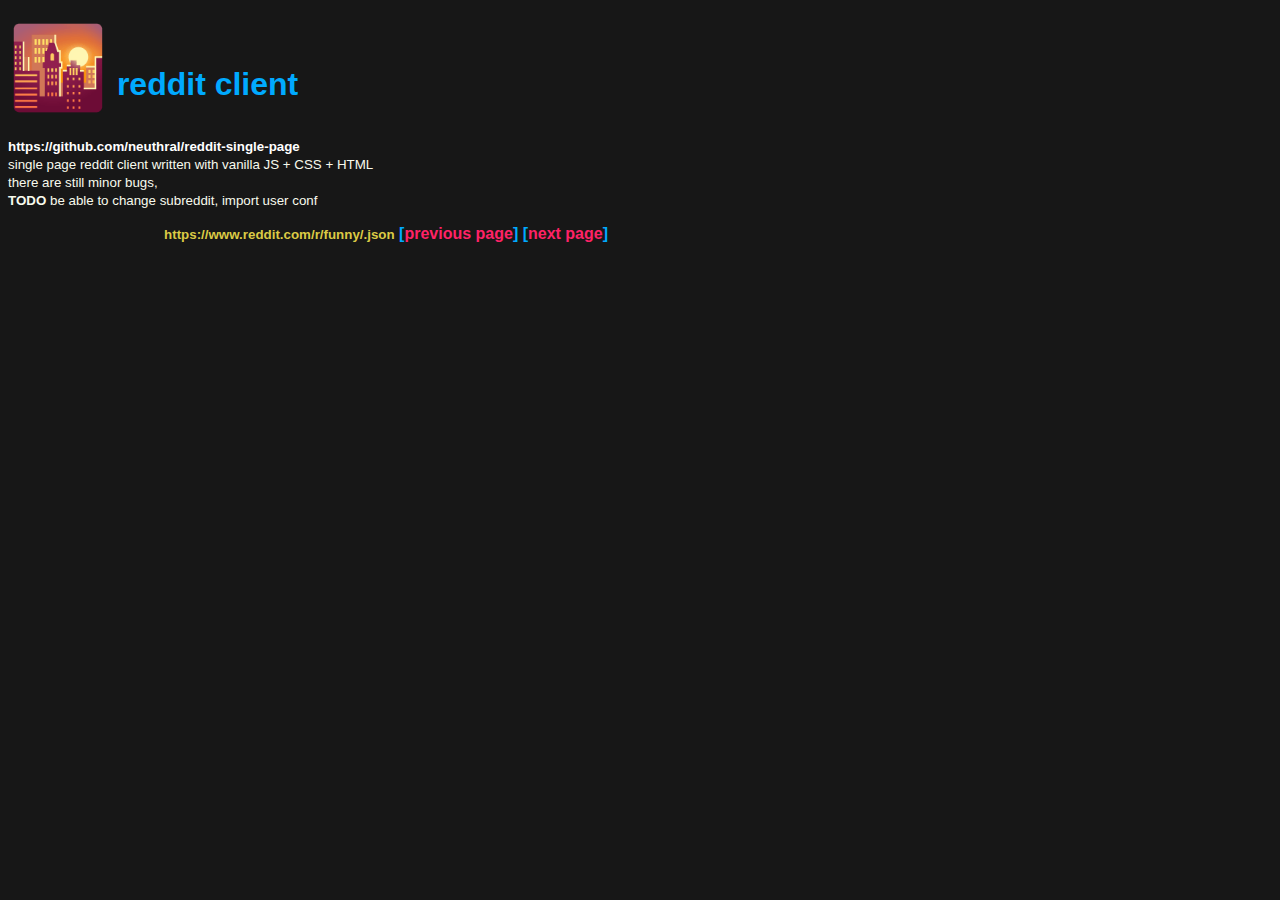
==== reddit.html @ e36c8413 "added minified html" ====
<!DOCTYPE html>
<html>
<title>reddit client</title>
<meta charset="UTF-8">
<meta name='viewport' content='width=device-width, initial-scale=1'>
<link rel="icon" type="image/x-icon" href="favicon.ico">
<style>
  body {
    font-family: 'Trebuchet MS', sans-serif;
    background-color: #171717;
    color: #F7FAED;
  }
  a, a:visited, a:active {
    color: #FFFFFF;
    text-decoration: none;
    font-weight: bold;
  }
  .hidden {
    display: none;
  }
  .green {
    background-color: #34D399;
  }
  .green-text {
    color: #34D399;
  }
  .yellow-text {
      color: #dbca45;
      font-weight: bold;
  }
  .red-bg {
      background-color: #FF2266;
  }
  .red-text {
      color: #FF2266;
  }
  .light-bg {
      background-color: #F7FAED;
  }
  .light-text {
      color: #F7FAED;
  }
  .blue-bg {
      background-color: #00AAFF;
  }
  .blue-text {
      color: #00AAFF;
  }
  .dark-bg {
      background-color: #171717;
  }
  .dark-text {
      color: #171717;
  }
  .container {
    max-width: 600px;
  }
  .top-links {
    width: 100%;
    text-align: right;
  }
  .top-links a {
    color: #FF2266;
  }
  ul.posts-container {
    display: block;
    list-style: none;
    margin: 0;
    padding: 0;
  }
  li.post {
    clear: both;
    /*max-width: 600px;*/
    max-width: 600px;
    margin-top: 16px;
    position: relative;
  }
  li.post object,img {
    float: left;
  }
  li.post:hover {
    cursor: pointer;
    background-color: #2a2a2a;
  }
  li.post div.postTextContainer {
    width: 100%;
    text-align: right;
    word-wrap: break-word;
    overflow-wrap: break-word;
  }
  li.post header {
    height: 80px;
  }
  li.post footer {
    height: 24px;
    font-size: 12px;
  }
  li.postCommentsContainer {
    position: relative;
    max-width: 600px;
    clear: both;
    opacity: 1.0;
  }
  li.postCommentsContainer ul {
    margin: 0;
    padding: 0;
    list-style: none;
    font-size: small;
  }
  li.postCommentsContainer ul li:nth-child(even) {
    color: #878787;
  }  
  li.postCommentsContainer header {
    height: auto;
    width: 96vw;
    max-width: 600px;
    display: block;
    background-color: #373737;
    text-align: center;
  }
  li.postCommentsContainer header video {
    width: 100%;
    max-width: 600px;
  }
  li.postCommentsContainer header img {
    max-height: 1200px;
    max-width: 100%;
  }
  li.postCommentsContainer .links {
    display: block;
    width: 100%;
    font-size: small;
    background-color: #2a2a2a;
  }
  li.postCommentsContainer .links a:hover {
    color: #34D399;
  }
  li.postCommentsContainer .text {
    display: block;
    max-width: 600px;
    word-wrap: break-word;
  }
</style>
<body>
  <div class='container'>
    <div class="title">
      <a href="index.html">
        <h1 class="blue-text">
          <span style='font-size: 80px;'>&#127751;</span> reddit client
        </h1>
      </a>
      <small>
        <a href="https://github.com/neuthral/reddit-single-page">https://github.com/neuthral/reddit-single-page</a>
        <br>single page reddit client written with vanilla JS + CSS + HTML
        <br>there are still minor bugs, 
        <br><b>TODO</b> be able to change subreddit, import user conf
      </small>
    </div>

    <p id="pageLinks" class="top-links">

      <!--
      <select id="sub-select" onchange="urlObject.changeSub(this.value)">
        <option value="funny" selected>r/funny</option>
        <option value="memes">r/memes</option>
        <option value="cats">r/cats</option>
      </select> -->

      <small id="urlPath" class="yellow-text"></small>
      <a id="prevPageLink" href="" class="red-text">
        <b class="blue-text">[</b>previous page<b class="blue-text">]</b>
      </a>
      <a id="nextPageLink" href="">
        <b class="blue-text">[</b>next page<b class="blue-text">]</b>
      </a>
    </p>

    <ul id="postsListContainer" class="posts-container">
      <!-- data goes here -->
    </ul>

    <!-- template for post element-->
    <template id='postRowTemplate'>
      <li class="post" onclick="handlePostOpen(this)">
        <object data="" type="image/jpg" height="96px" width="128px" loading="lazy">
          <img src="" height="96px" width="128px" loading="lazy" />
        </object>
        <div class="postTextContainer">
          <header>{title}</header>
          <footer>
            <span class="red-text">{author}</span>
            <b class="green-text">&#916;</b>
            <span class="green-text">{ups}</span>
            <span class="blue-text">{date}</span>
            <b>&#8865;</b>
            <span class="light-text">{comments}</span>
          </footer>
        </div>
      </li>
    </template>

    <!-- template for comments element -->
    <template id="postCommentsTemplate">
      <ul>
        <header>
          <img src="" alt="" srcset="">
        </header>
        <li class="links">
          <a href="" target="_blank">url+permalink</a>
        </li>
        <li>
          <p class="text"></p>
        </li>
      </ul>
    </template>

    <!-- video template -->
    <template id="postMediaTemplate">
      <video width="100%" height="" controls autoplay loading="lazy">
          <source src="${data.media.reddit_video.dash_url}" type="video/mp4">
          <source src="${data.media.reddit_video.dash_url}" type="video/mp4">
          <source src="${data.media.reddit_video.fallback_url}" type="video/ogg">
          Your browser does not support the video tag.
      </video>
    </template>

  </div>

  <script>
    const ul = document.querySelector('#postsListContainer')
    const postTemplate = document.querySelector('#postRowTemplate')
    const commentsTemplate = document.querySelector('#postCommentsTemplate')
    const mediaTemplate = document.querySelector('#postMediaTemplate')
    var visitedPosts = JSON.parse(localStorage.getItem('visited')) || []
    var loading = false

    function setAttributes(el, attrs) {
        for (var key in attrs) {
            el.setAttribute(key, attrs[key]);
        }
    }
    var urlObject = {
        domain: 'https://www.reddit.com',
        sub: 'funny',
        path: '/r/funny/.json',
        limit: `?limit=100`,
        
        urlSub() {
            return `${this.domain}/r/${this.sub}/.json`
        },
        changeSub(sub) {
          fetchPosts(this.domain + `/r/${sub}` + this.path)
        }
    }

    function makePost(p) {
        let clone = postTemplate.content.cloneNode(true)
        let li = clone.querySelector('li')

        setAttributes(li, {
            'id': p.data.id,
            'open': 'false',
            'data-id': p.data.id,
            'data-url': p.data.url,
            'data-text': p.data.selftext,
            'data-image': p.data.thumbnail // (p.data.is_self || p.data.is_video || p.data.is_meta) ? '' :
        })

        if (p.data.is_video) {
            setAttributes(li, {
                'data-media-0': p.data.media.reddit_video.hls_url,
                'data-media-1': p.data.media.reddit_video.dash_url,
                'data-media-2': p.data.media.reddit_video.fallback_url,
                'data-media-width': (p.data.media.reddit_video.width > 600) ? 600 : p.data.secure_media.reddit_video.width
            })
            clone.querySelector('object > img').src = `https://fakeimg.pl/128x96/383434/909090?text=video&font=museo`
        }
        
        clone.querySelector('object').data = p.data.thumbnail
        if (
            p.data.thumbnail == 'default' ||
            p.data.thumbnail == 'self' ||
            p.data.thumbnail == 'nsfw' 
        ) {
            clone.querySelector('object > img').src = `https://via.placeholder.com/128x96.png?text=${p.data.thumbnail}`
        }

        let header = clone.querySelector('header')
        header.textContent = p.data.title.substring(0, 192)
        header.textContent += (p.data.is_video) ? ' --- [VIDEO] ' : ' '
        let sub = document.createElement('i')
        sub.classList.add('yellow-text')
        sub.textContent = 'r/' + p.data.subreddit
        header.appendChild(sub)

        let date = new Date(p.data.created * 1000)
        let footers = clone.querySelectorAll('footer > span')
        footers[0].textContent = p.data.author
        footers[1].textContent = p.data.ups
        footers[2].textContent = date.getDate() + "/" + (date.getMonth() + 1) + "/" + date.getFullYear()
        footers[3].textContent = p.data.num_comments

        ul.appendChild(clone)

        return p.data
    }

    function handlePostClose(target) {
        if (target.getAttribute('open') == 'true') {
            target.setAttribute('open', 'false')

            //let el = document.getElementById(`#${target.id}`)
            let el = target.querySelector('.postCommentsContainer')
            el.remove()
            console.log('removed element', el)
        }
    }

    function handlePostOpen(target) {
        if (target.getAttribute('open') == 'false') {
            let clone = commentsTemplate.content.cloneNode(true)

            if (target.getAttribute('data-media-1') || target.getAttribute('data-media-2')) {
                let mediaClone = mediaTemplate.content.cloneNode(true)
                mediaClone.querySelector('video').width = screen.width // target.getAttribute('data-media-width')

                let sources = mediaClone.querySelectorAll('source')
                sources[0].src = target.getAttribute('data-media-0')
                sources[1].src = target.getAttribute('data-media-1')
                sources[2].src = target.getAttribute('data-media-2')

                clone.querySelector('header').appendChild(mediaClone)

            } else [
                // not video shit here 
                clone.querySelector('img').src = target.getAttribute('data-url')
            ]

            clone.querySelector('.links > a').href = urlObject.domain + target.getAttribute('data-url')
            clone.querySelector('.links > a').textContent = target.getAttribute('data-url')
            clone.querySelector('.text').textContent = target.getAttribute('data-text')

            setAttributes(target, { 'open': true })
            
            let visitedElements = ['div.postTextContainer', 'object']
            visitedElements.forEach((el)=>{
              setAttributes(target.querySelector(el), {
                'style' : 'opacity: 0.5;'
              })
            })

            // create post element
            let newEl = document.createElement('li')
            newEl.appendChild(clone)
            newEl.id = target.id
            newEl.classList.add('postCommentsContainer')
            target.insertAdjacentElement('beforeend', newEl)
            console.log('created element', newEl)
            /*
            // fetch post comments
            fetch(urlObject.domain + target.getAttribute('data-url') + '.json?limit=6').then((response) => {
                response.json().then((data) => {
                    console.log(data[1].data.children)
                    data[1].data.children.slice(1).forEach(async com => {
                        let li = document.createElement('li')

                        if (com.kind == 't1') li.textContent = '-- ' + com.data.body
                        if (com.kind == 'more') li.textContent = '...'

                        newEl.querySelector('ul').appendChild(li)
                    })
                })
            })
            */
            this.visitedPosts.push(target.id)
            localStorage.setItem('visited', JSON.stringify(this.visitedPosts))
        } else handlePostClose(target)
    }

    function fetchPosts(url) {
        try {
            return fetch(url).then((response) => {
                response.json()
                    .then((data) => {
                        data.data.children.forEach(async p => makePost(p))
                        // ----------------------- console.log(data)
                        document.querySelector('#prevPageLink').href = `index.html?count=${data.data.children.length}&before=${data.data.children[0].data.name}`
                        document.querySelector('#nextPageLink').href = `index.html?count=${data.data.children.length}&after=${data.data.after}`
                    })
                    .then(loading = false)
                    .then(() => {
                        let clone = document.querySelector('#pageLinks').cloneNode(true)
                        document.querySelector('#postsListContainer').insertAdjacentElement('afterend', clone)
                    })
                    .catch(err => { return err })
            })
        } catch (error) {
            console.error(error)
        }
    }

    (() => {
        let url = new URL(window.location)
        // console.log(url)
        fetchPosts(urlObject.urlSub() + url.search)

        document.querySelector('#urlPath').innerHTML = urlObject.urlSub()
    })()
  </script>
</body>

</html>
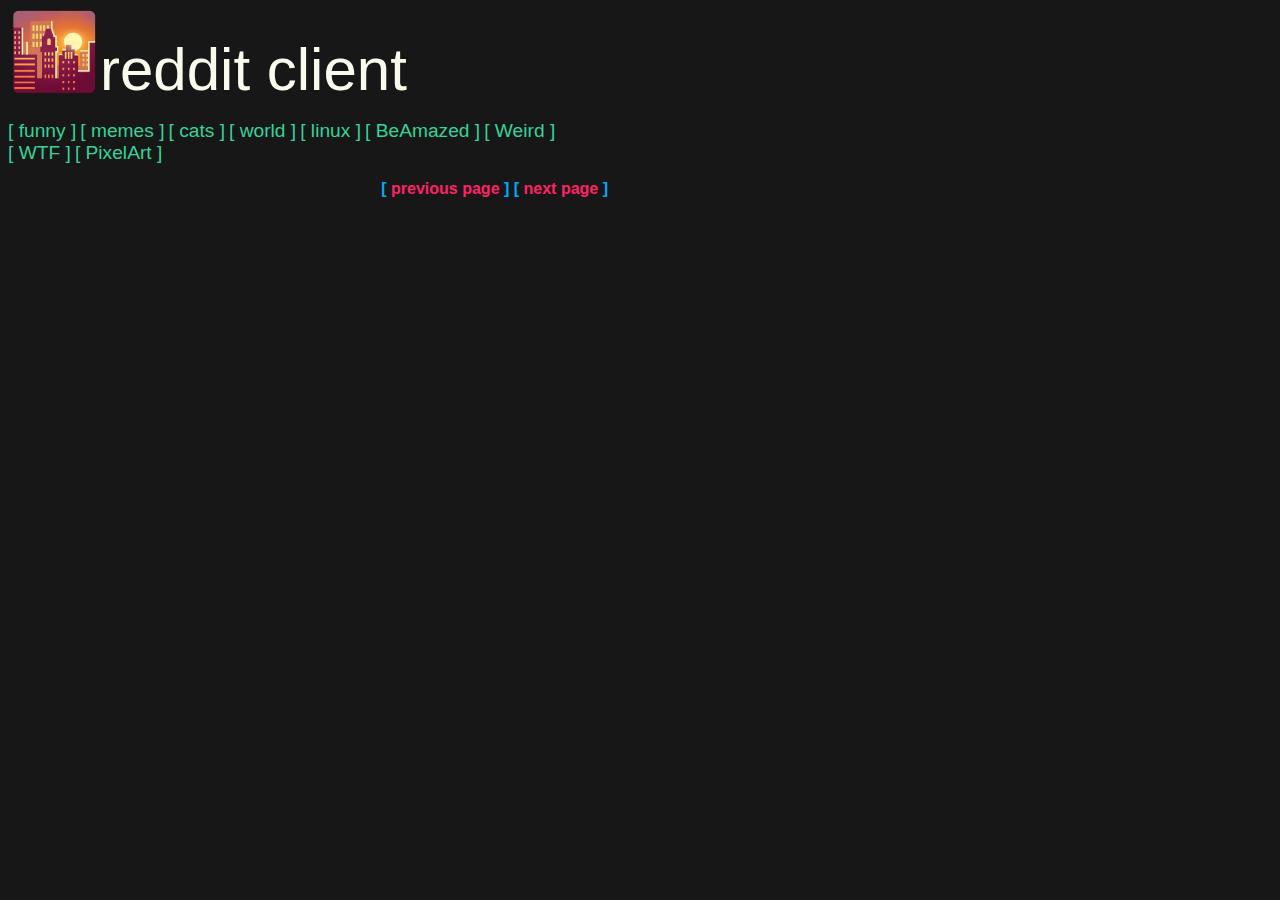
==== commit 73d84da9: "changed page header a little, added subs, post shows 6 latest comments" ====
--- a/reddit.html
+++ b/reddit.html
@@ -10,106 +10,146 @@
     background-color: #171717;
     color: #F7FAED;
   }
-  a, a:visited, a:active {
+
+  a,
+  a:visited,
+  a:active {
     color: #FFFFFF;
     text-decoration: none;
     font-weight: bold;
   }
+
   .hidden {
     display: none;
   }
+
   .green {
     background-color: #34D399;
   }
+
   .green-text {
     color: #34D399;
   }
+
   .yellow-text {
-      color: #dbca45;
-      font-weight: bold;
-  }
+    color: #dbca45;
+    font-weight: bold;
+  }
+
   .red-bg {
-      background-color: #FF2266;
-  }
+    background-color: #FF2266;
+  }
+
   .red-text {
-      color: #FF2266;
-  }
+    color: #FF2266;
+  }
+
   .light-bg {
-      background-color: #F7FAED;
-  }
+    background-color: #F7FAED;
+  }
+
   .light-text {
-      color: #F7FAED;
-  }
+    color: #F7FAED;
+  }
+
   .blue-bg {
-      background-color: #00AAFF;
-  }
+    background-color: #00AAFF;
+  }
+
   .blue-text {
-      color: #00AAFF;
-  }
+    color: #00AAFF;
+  }
+
   .dark-bg {
-      background-color: #171717;
-  }
+    background-color: #171717;
+  }
+
   .dark-text {
-      color: #171717;
-  }
+    color: #171717;
+  }
+
   .container {
     max-width: 600px;
   }
+
   .top-links {
+    display: block;
     width: 100%;
     text-align: right;
   }
+
   .top-links a {
     color: #FF2266;
   }
+
+  #urlPath {
+    font-family: 'Courier New', Courier, monospace;
+    font-size: larger;
+    float: left;
+  }
+
   ul.posts-container {
     display: block;
     list-style: none;
     margin: 0;
     padding: 0;
   }
+
   li.post {
     clear: both;
     /*max-width: 600px;*/
     max-width: 600px;
-    margin-top: 16px;
+    margin-top: 8px;
     position: relative;
-  }
-  li.post object,img {
+    padding: 2px;
+    border-bottom: 2px solid #2a2a2a;
+  }
+
+  li.post object,
+  img {
     float: left;
   }
+
   li.post:hover {
     cursor: pointer;
     background-color: #2a2a2a;
-  }
+
+  }
+
   li.post div.postTextContainer {
     width: 100%;
     text-align: right;
     word-wrap: break-word;
     overflow-wrap: break-word;
   }
+
   li.post header {
     height: 80px;
   }
+
   li.post footer {
     height: 24px;
     font-size: 12px;
   }
+
   li.postCommentsContainer {
     position: relative;
     max-width: 600px;
     clear: both;
     opacity: 1.0;
   }
+
   li.postCommentsContainer ul {
     margin: 0;
     padding: 0;
     list-style: none;
     font-size: small;
   }
+
   li.postCommentsContainer ul li:nth-child(even) {
     color: #878787;
-  }  
+  }
+
   li.postCommentsContainer header {
     height: auto;
     width: 96vw;
@@ -118,60 +158,70 @@
     background-color: #373737;
     text-align: center;
   }
+
   li.postCommentsContainer header video {
     width: 100%;
     max-width: 600px;
   }
+
   li.postCommentsContainer header img {
     max-height: 1200px;
     max-width: 100%;
   }
+
   li.postCommentsContainer .links {
     display: block;
     width: 100%;
     font-size: small;
     background-color: #2a2a2a;
   }
+
   li.postCommentsContainer .links a:hover {
     color: #34D399;
   }
+
   li.postCommentsContainer .text {
     display: block;
     max-width: 600px;
     word-wrap: break-word;
   }
+
+  .subs {
+    list-style: none;
+    padding: 0;
+    display: block;
+  }
+
+  .subs li {
+    display: inline-block;
+    margin-right: 4px;
+    font-size: larger;
+  }
+
+  .subs li:hover {
+    cursor: pointer;
+    color: #F7FAED;
+  }
 </style>
+
 <body>
   <div class='container'>
-    <div class="title">
-      <a href="index.html">
-        <h1 class="blue-text">
-          <span style='font-size: 80px;'>&#127751;</span> reddit client
-        </h1>
-      </a>
-      <small>
-        <a href="https://github.com/neuthral/reddit-single-page">https://github.com/neuthral/reddit-single-page</a>
-        <br>single page reddit client written with vanilla JS + CSS + HTML
-        <br>there are still minor bugs, 
-        <br><b>TODO</b> be able to change subreddit, import user conf
-      </small>
+    <div style="display:flex; height: 96px;">
+      <span style='font-size: 74px;'>&#127751;</span>
+      <span style="align-self: flex-end; font-size: 60px;">
+        reddit client
+      </span>
     </div>
 
+    <ol id="subLinks" class="subs green-text"></ol>
+
     <p id="pageLinks" class="top-links">
-
-      <!--
-      <select id="sub-select" onchange="urlObject.changeSub(this.value)">
-        <option value="funny" selected>r/funny</option>
-        <option value="memes">r/memes</option>
-        <option value="cats">r/cats</option>
-      </select> -->
-
       <small id="urlPath" class="yellow-text"></small>
       <a id="prevPageLink" href="" class="red-text">
-        <b class="blue-text">[</b>previous page<b class="blue-text">]</b>
+        <b class="blue-text">[</b> previous page <b class="blue-text">]</b>
       </a>
       <a id="nextPageLink" href="">
-        <b class="blue-text">[</b>next page<b class="blue-text">]</b>
+        <b class="blue-text">[</b> next page <b class="blue-text">]</b>
       </a>
     </p>
 
@@ -216,196 +266,203 @@
 
     <!-- video template -->
     <template id="postMediaTemplate">
-      <video width="100%" height="" controls autoplay loading="lazy">
-          <source src="${data.media.reddit_video.dash_url}" type="video/mp4">
-          <source src="${data.media.reddit_video.dash_url}" type="video/mp4">
-          <source src="${data.media.reddit_video.fallback_url}" type="video/ogg">
-          Your browser does not support the video tag.
+      <video width="100%" muted controls loading="lazy">
+        <source src="${data.media.reddit_video.dash_url}" type="video/mp4">
+        <source src="${data.media.reddit_video.dash_url}" type="video/mp4">
+        <source src="${data.media.reddit_video.fallback_url}" type="video/ogg">
+        Your browser does not support the video tag.
       </video>
     </template>
 
   </div>
 
   <script>
+    var visitedPosts = JSON.parse(localStorage.getItem('visited')) || []
+    var loading = false
+    const urlObject = {
+      domain: 'https://www.reddit.com',
+      sub: 'funny',
+      urlSub() {
+        return `${this.domain}/r/${this.sub}/.json`
+      },
+      changeSub(sub) {
+        return `${this.domain}/r/${sub}/.json`
+      }
+    }
+    var subs = ['funny', 'memes', 'cats', 'world', 'linux', 'BeAmazed', 'Weird', 'WTF', 'PixelArt']
     const ul = document.querySelector('#postsListContainer')
     const postTemplate = document.querySelector('#postRowTemplate')
     const commentsTemplate = document.querySelector('#postCommentsTemplate')
     const mediaTemplate = document.querySelector('#postMediaTemplate')
-    var visitedPosts = JSON.parse(localStorage.getItem('visited')) || []
-    var loading = false
+
+    var ol = document.querySelector('#subLinks')
+
+    subs.forEach(item => {
+      let li = document.createElement('li')
+      li.textContent = `[ ${item} ]`
+      li.addEventListener('click', () => fetchPosts(urlObject.changeSub(item)))
+      ol.appendChild(li)
+    })
+
+    fetchPosts(urlObject.urlSub())
+
+    //document.querySelector('#prevPageLink').href = `index.html?dist=${data.dist}&before=${data.before}`
+    //document.querySelector('#nextPageLink').href = `index.html?dist=${data.dist}&after=${data.after}`
 
     function setAttributes(el, attrs) {
-        for (var key in attrs) {
-            el.setAttribute(key, attrs[key]);
-        }
-    }
-    var urlObject = {
-        domain: 'https://www.reddit.com',
-        sub: 'funny',
-        path: '/r/funny/.json',
-        limit: `?limit=100`,
+      for (var key in attrs) {
+        el.setAttribute(key, attrs[key]);
+      }
+    }
+
+    function fetchPosts(url) {
+      try {
+        ul.innerHTML = ''
+        loading = true
+        fetch(url).then((response) => {
+          response.json()
+            .then((data) => {
+              urlObject.after = data.data.after
+              urlObject.before = data.data.before
+              urlObject.dist = data.data.dist
+              data.data.children.forEach(async p => makePost(p))
+            })
+            .finally(loading = false)
+            .catch(err => { return err })
+        })
+
+      } catch (error) {
+        console.error(error)
+      }
+    }
+
+    function makePost(p) {
+      let clone = postTemplate.content.cloneNode(true)
+      let li = clone.querySelector('li')
+
+      setAttributes(li, {
+        'id': p.data.id,
+        'open': false,
+        'data-id': p.data.id,
+        'data-image': p.data.url,
+        'data-url': p.data.permalink,
+        'data-text': p.data.selftext,
+        'data-thumb': p.data.thumbnail // (p.data.is_self || p.data.is_video || p.data.is_meta) ? '' :
+      })
+
+      if (p.data.is_video) {
+        setAttributes(li, {
+          'data-media-0': p.data.media.reddit_video.hls_url,
+          'data-media-1': p.data.media.reddit_video.dash_url,
+          'data-media-2': p.data.media.reddit_video.fallback_url,
+          'data-media-width': (p.data.media.reddit_video.width > 600) ? 600 : p.data.secure_media.reddit_video.width
+        })
+        clone.querySelector('object > img').src = `https://fakeimg.pl/128x96/383434/909090?text=video&font=museo`
+      }
+
+      clone.querySelector('object').data = p.data.thumbnail
+      if (
+        p.data.thumbnail == 'default' ||
+        p.data.thumbnail == 'self' ||
+        p.data.thumbnail == 'nsfw' ||
+        p.data.thumbnail == ''
+      ) {
+        clone.querySelector('object > img').src = `https://fakeimg.pl/128x96/383434/929292?text=${p.data.thumbnail}`
+      }
+
+      let header = clone.querySelector('header')
+      header.textContent = p.data.title.substring(0, 192)
+      header.textContent += (p.data.is_video) ? ' --- [VIDEO] ' : ' '
+      let sub = document.createElement('b')
+      sub.classList.add('yellow-text')
+      sub.textContent = 'r/' + p.data.subreddit
+      header.appendChild(sub)
+
+      let date = new Date(p.data.created * 1000)
+      let footers = clone.querySelectorAll('footer > span')
+      footers[0].textContent = p.data.author
+      footers[1].textContent = p.data.ups
+      footers[2].textContent = date.getDate() + "/" + (date.getMonth() + 1) + "/" + date.getFullYear()
+      footers[3].textContent = p.data.num_comments
+
+      ul.appendChild(clone)
+
+      return p.data
+    }
+
+    function handlePostClose(target) {
+      if (target.getAttribute('open') == 'true') {
+        target.setAttribute('open', 'false')
+
+        //let el = document.getElementById(`#${target.id}`)
+        let el = target.querySelector('.postCommentsContainer')
+        el.remove()
+        console.log('removed element', el)
+      }
+    }
+
+    function handlePostOpen(target) {
+      if (target.getAttribute('open') == 'false') {
+        let clone = commentsTemplate.content.cloneNode(true)
+
+        if (target.getAttribute('data-media-1') || target.getAttribute('data-media-2')) {
+          let mediaClone = mediaTemplate.content.cloneNode(true)
+          mediaClone.querySelector('video').width = screen.width // target.getAttribute('data-media-width')
+
+          let sources = mediaClone.querySelectorAll('source')
+          sources[0].src = target.getAttribute('data-media-0')
+          sources[1].src = target.getAttribute('data-media-1')
+          sources[2].src = target.getAttribute('data-media-2')
+
+          clone.querySelector('header').appendChild(mediaClone)
+
+        } else[
+          // no video shit here 
+          clone.querySelector('img').src = target.getAttribute('data-image')
+        ]
+
+        clone.querySelector('.links > a').href = urlObject.domain + target.getAttribute('data-url')
+        clone.querySelector('.links > a').textContent = target.getAttribute('data-url')
+        clone.querySelector('.text').textContent = target.getAttribute('data-text')
+
+        setAttributes(target, { 'open': true })
+
+        let visitedElements = ['div.postTextContainer', 'object']
+        visitedElements.forEach((el) => {
+          setAttributes(target.querySelector(el), {
+            'style': 'opacity: 0.5;'
+          })
+        })
+
+        // create post element
+        let newEl = document.createElement('li')
+        newEl.appendChild(clone)
+        newEl.id = target.id
+        newEl.classList.add('postCommentsContainer')
+        target.insertAdjacentElement('beforeend', newEl)
+        console.log(target)
         
-        urlSub() {
-            return `${this.domain}/r/${this.sub}/.json`
-        },
-        changeSub(sub) {
-          fetchPosts(this.domain + `/r/${sub}` + this.path)
-        }
-    }
-
-    function makePost(p) {
-        let clone = postTemplate.content.cloneNode(true)
-        let li = clone.querySelector('li')
-
-        setAttributes(li, {
-            'id': p.data.id,
-            'open': 'false',
-            'data-id': p.data.id,
-            'data-url': p.data.url,
-            'data-text': p.data.selftext,
-            'data-image': p.data.thumbnail // (p.data.is_self || p.data.is_video || p.data.is_meta) ? '' :
-        })
-
-        if (p.data.is_video) {
-            setAttributes(li, {
-                'data-media-0': p.data.media.reddit_video.hls_url,
-                'data-media-1': p.data.media.reddit_video.dash_url,
-                'data-media-2': p.data.media.reddit_video.fallback_url,
-                'data-media-width': (p.data.media.reddit_video.width > 600) ? 600 : p.data.secure_media.reddit_video.width
-            })
-            clone.querySelector('object > img').src = `https://fakeimg.pl/128x96/383434/909090?text=video&font=museo`
-        }
-        
-        clone.querySelector('object').data = p.data.thumbnail
-        if (
-            p.data.thumbnail == 'default' ||
-            p.data.thumbnail == 'self' ||
-            p.data.thumbnail == 'nsfw' 
-        ) {
-            clone.querySelector('object > img').src = `https://via.placeholder.com/128x96.png?text=${p.data.thumbnail}`
-        }
-
-        let header = clone.querySelector('header')
-        header.textContent = p.data.title.substring(0, 192)
-        header.textContent += (p.data.is_video) ? ' --- [VIDEO] ' : ' '
-        let sub = document.createElement('i')
-        sub.classList.add('yellow-text')
-        sub.textContent = 'r/' + p.data.subreddit
-        header.appendChild(sub)
-
-        let date = new Date(p.data.created * 1000)
-        let footers = clone.querySelectorAll('footer > span')
-        footers[0].textContent = p.data.author
-        footers[1].textContent = p.data.ups
-        footers[2].textContent = date.getDate() + "/" + (date.getMonth() + 1) + "/" + date.getFullYear()
-        footers[3].textContent = p.data.num_comments
-
-        ul.appendChild(clone)
-
-        return p.data
-    }
-
-    function handlePostClose(target) {
-        if (target.getAttribute('open') == 'true') {
-            target.setAttribute('open', 'false')
-
-            //let el = document.getElementById(`#${target.id}`)
-            let el = target.querySelector('.postCommentsContainer')
-            el.remove()
-            console.log('removed element', el)
-        }
-    }
-
-    function handlePostOpen(target) {
-        if (target.getAttribute('open') == 'false') {
-            let clone = commentsTemplate.content.cloneNode(true)
-
-            if (target.getAttribute('data-media-1') || target.getAttribute('data-media-2')) {
-                let mediaClone = mediaTemplate.content.cloneNode(true)
-                mediaClone.querySelector('video').width = screen.width // target.getAttribute('data-media-width')
-
-                let sources = mediaClone.querySelectorAll('source')
-                sources[0].src = target.getAttribute('data-media-0')
-                sources[1].src = target.getAttribute('data-media-1')
-                sources[2].src = target.getAttribute('data-media-2')
-
-                clone.querySelector('header').appendChild(mediaClone)
-
-            } else [
-                // not video shit here 
-                clone.querySelector('img').src = target.getAttribute('data-url')
-            ]
-
-            clone.querySelector('.links > a').href = urlObject.domain + target.getAttribute('data-url')
-            clone.querySelector('.links > a').textContent = target.getAttribute('data-url')
-            clone.querySelector('.text').textContent = target.getAttribute('data-text')
-
-            setAttributes(target, { 'open': true })
-            
-            let visitedElements = ['div.postTextContainer', 'object']
-            visitedElements.forEach((el)=>{
-              setAttributes(target.querySelector(el), {
-                'style' : 'opacity: 0.5;'
-              })
-            })
-
-            // create post element
-            let newEl = document.createElement('li')
-            newEl.appendChild(clone)
-            newEl.id = target.id
-            newEl.classList.add('postCommentsContainer')
-            target.insertAdjacentElement('beforeend', newEl)
-            console.log('created element', newEl)
-            /*
-            // fetch post comments
-            fetch(urlObject.domain + target.getAttribute('data-url') + '.json?limit=6').then((response) => {
-                response.json().then((data) => {
-                    console.log(data[1].data.children)
-                    data[1].data.children.slice(1).forEach(async com => {
-                        let li = document.createElement('li')
-
-                        if (com.kind == 't1') li.textContent = '-- ' + com.data.body
-                        if (com.kind == 'more') li.textContent = '...'
-
-                        newEl.querySelector('ul').appendChild(li)
-                    })
+        // fetch post comments
+        fetch(urlObject.domain + target.getAttribute('data-url') + '.json?limit=6').then((response) => {
+            response.json().then((data) => {
+                //console.log(data[1].data.children)
+                data[1].data.children.slice(1).forEach(async com => {
+                    let li = document.createElement('li')
+
+                    if (com.kind == 't1') li.textContent = '-- ' + com.data.body
+                    if (com.kind == 'more') li.textContent = '...'
+
+                    newEl.querySelector('ul').appendChild(li)
                 })
             })
-            */
-            this.visitedPosts.push(target.id)
-            localStorage.setItem('visited', JSON.stringify(this.visitedPosts))
-        } else handlePostClose(target)
-    }
-
-    function fetchPosts(url) {
-        try {
-            return fetch(url).then((response) => {
-                response.json()
-                    .then((data) => {
-                        data.data.children.forEach(async p => makePost(p))
-                        // ----------------------- console.log(data)
-                        document.querySelector('#prevPageLink').href = `index.html?count=${data.data.children.length}&before=${data.data.children[0].data.name}`
-                        document.querySelector('#nextPageLink').href = `index.html?count=${data.data.children.length}&after=${data.data.after}`
-                    })
-                    .then(loading = false)
-                    .then(() => {
-                        let clone = document.querySelector('#pageLinks').cloneNode(true)
-                        document.querySelector('#postsListContainer').insertAdjacentElement('afterend', clone)
-                    })
-                    .catch(err => { return err })
-            })
-        } catch (error) {
-            console.error(error)
-        }
-    }
-
-    (() => {
-        let url = new URL(window.location)
-        // console.log(url)
-        fetchPosts(urlObject.urlSub() + url.search)
-
-        document.querySelector('#urlPath').innerHTML = urlObject.urlSub()
-    })()
+        })
+        
+        
+        this.visitedPosts.push(target.id)
+        localStorage.setItem('visited', JSON.stringify(this.visitedPosts))
+      } else handlePostClose(target)
+    }
+
   </script>
 </body>
 
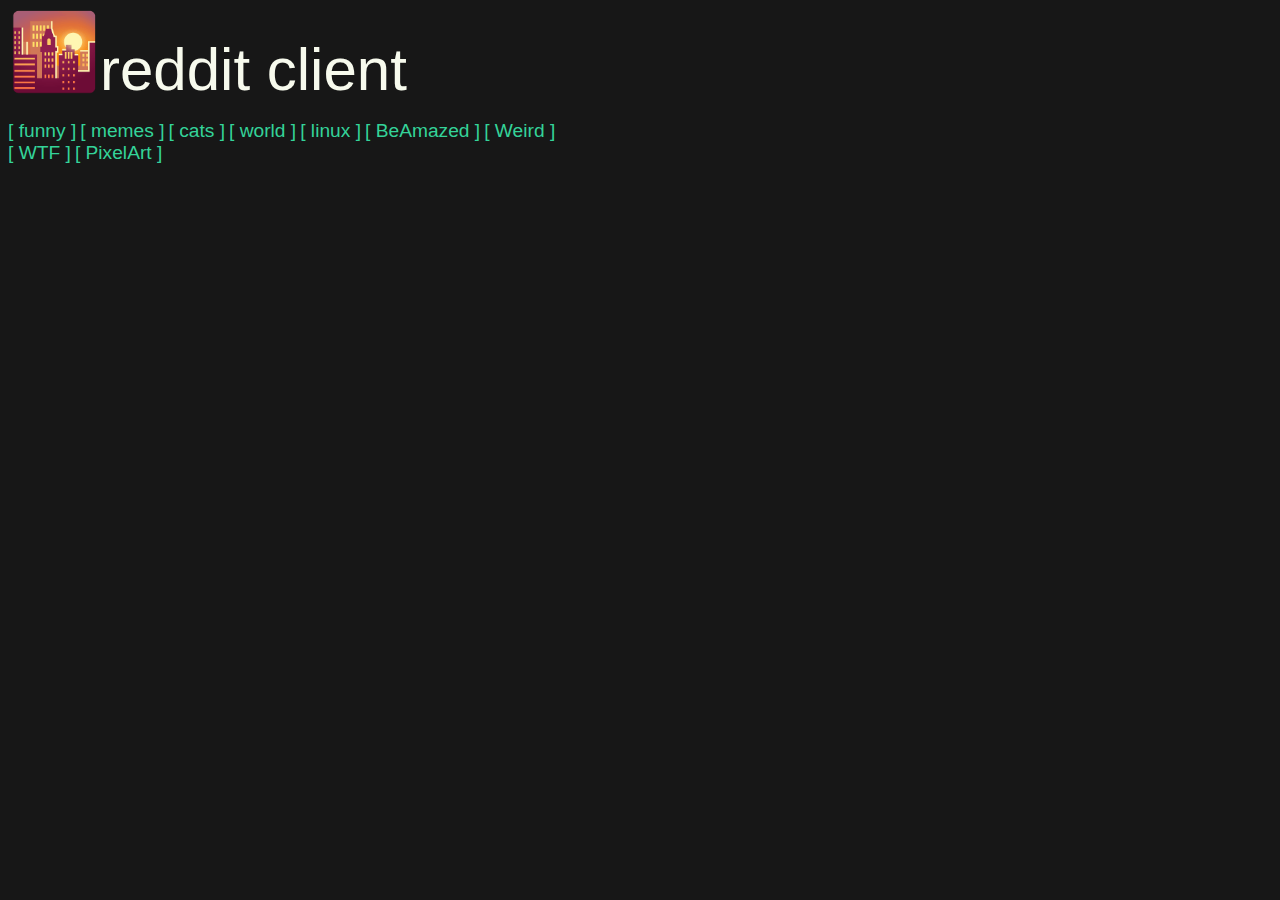
==== commit 1d7c9c39: "fixed some things, removed prev and next page" ====
--- a/reddit.html
+++ b/reddit.html
@@ -1,7 +1,8 @@
 <!DOCTYPE html>
-<html>
+<html lang="en">
 <title>reddit client</title>
 <meta charset="UTF-8">
+<meta name="description" content="minimal reddit client in single page html made in vanilla javascript without third party libraries etc.">
 <meta name='viewport' content='width=device-width, initial-scale=1'>
 <link rel="icon" type="image/x-icon" href="favicon.ico">
 <style>
@@ -70,12 +71,14 @@
 
   .container {
     max-width: 600px;
+    float: left;
   }
 
   .top-links {
     display: block;
     width: 100%;
     text-align: right;
+    font-size: larger;
   }
 
   .top-links a {
@@ -85,7 +88,6 @@
   #urlPath {
     font-family: 'Courier New', Courier, monospace;
     font-size: larger;
-    float: left;
   }
 
   ul.posts-container {
@@ -206,24 +208,19 @@
 
 <body>
   <div class='container'>
+
     <div style="display:flex; height: 96px;">
       <span style='font-size: 74px;'>&#127751;</span>
       <span style="align-self: flex-end; font-size: 60px;">
-        reddit client
+        reddit client 
       </span>
     </div>
 
     <ol id="subLinks" class="subs green-text"></ol>
 
-    <p id="pageLinks" class="top-links">
-      <small id="urlPath" class="yellow-text"></small>
-      <a id="prevPageLink" href="" class="red-text">
-        <b class="blue-text">[</b> previous page <b class="blue-text">]</b>
-      </a>
-      <a id="nextPageLink" href="">
-        <b class="blue-text">[</b> next page <b class="blue-text">]</b>
-      </a>
-    </p>
+    <p style="display: block; margin-bottom: 128px;"></p>
+
+    <small id="urlPath" class="yellow-text"></small>
 
     <ul id="postsListContainer" class="posts-container">
       <!-- data goes here -->
@@ -232,8 +229,8 @@
     <!-- template for post element-->
     <template id='postRowTemplate'>
       <li class="post" onclick="handlePostOpen(this)">
-        <object data="" type="image/jpg" height="96px" width="128px" loading="lazy">
-          <img src="" height="96px" width="128px" loading="lazy" />
+        <object data="" type="image/jpg" height="96px" width="128px" loading="lazy" title="post">
+          <img src="" height="96px" width="128px" loading="lazy" alt="post" />
         </object>
         <div class="postTextContainer">
           <header>{title}</header>
@@ -282,11 +279,18 @@
     const urlObject = {
       domain: 'https://www.reddit.com',
       sub: 'funny',
+      limit: 'limit=100',
+      query: window.location.search,
       urlSub() {
-        return `${this.domain}/r/${this.sub}/.json`
+        return `${this.domain}/r/${this.sub}/.json?${this.limit}`
       },
       changeSub(sub) {
+        this.sub = sub
+        this.query = ''
         return `${this.domain}/r/${sub}/.json`
+      },
+      setLinks(data) {
+        document.querySelector('#urlPath').innerHTML = this.urlSub() // `/r/${this.sub}/.json${this.query}`
       }
     }
     var subs = ['funny', 'memes', 'cats', 'world', 'linux', 'BeAmazed', 'Weird', 'WTF', 'PixelArt']
@@ -294,8 +298,7 @@
     const postTemplate = document.querySelector('#postRowTemplate')
     const commentsTemplate = document.querySelector('#postCommentsTemplate')
     const mediaTemplate = document.querySelector('#postMediaTemplate')
-
-    var ol = document.querySelector('#subLinks')
+    const ol = document.querySelector('#subLinks')
 
     subs.forEach(item => {
       let li = document.createElement('li')
@@ -305,9 +308,6 @@
     })
 
     fetchPosts(urlObject.urlSub())
-
-    //document.querySelector('#prevPageLink').href = `index.html?dist=${data.dist}&before=${data.before}`
-    //document.querySelector('#nextPageLink').href = `index.html?dist=${data.dist}&after=${data.after}`
 
     function setAttributes(el, attrs) {
       for (var key in attrs) {
@@ -322,12 +322,10 @@
         fetch(url).then((response) => {
           response.json()
             .then((data) => {
-              urlObject.after = data.data.after
-              urlObject.before = data.data.before
-              urlObject.dist = data.data.dist
               data.data.children.forEach(async p => makePost(p))
+              urlObject.setLinks(data)
             })
-            .finally(loading = false)
+            .then(loading = false)
             .catch(err => { return err })
         })
 
